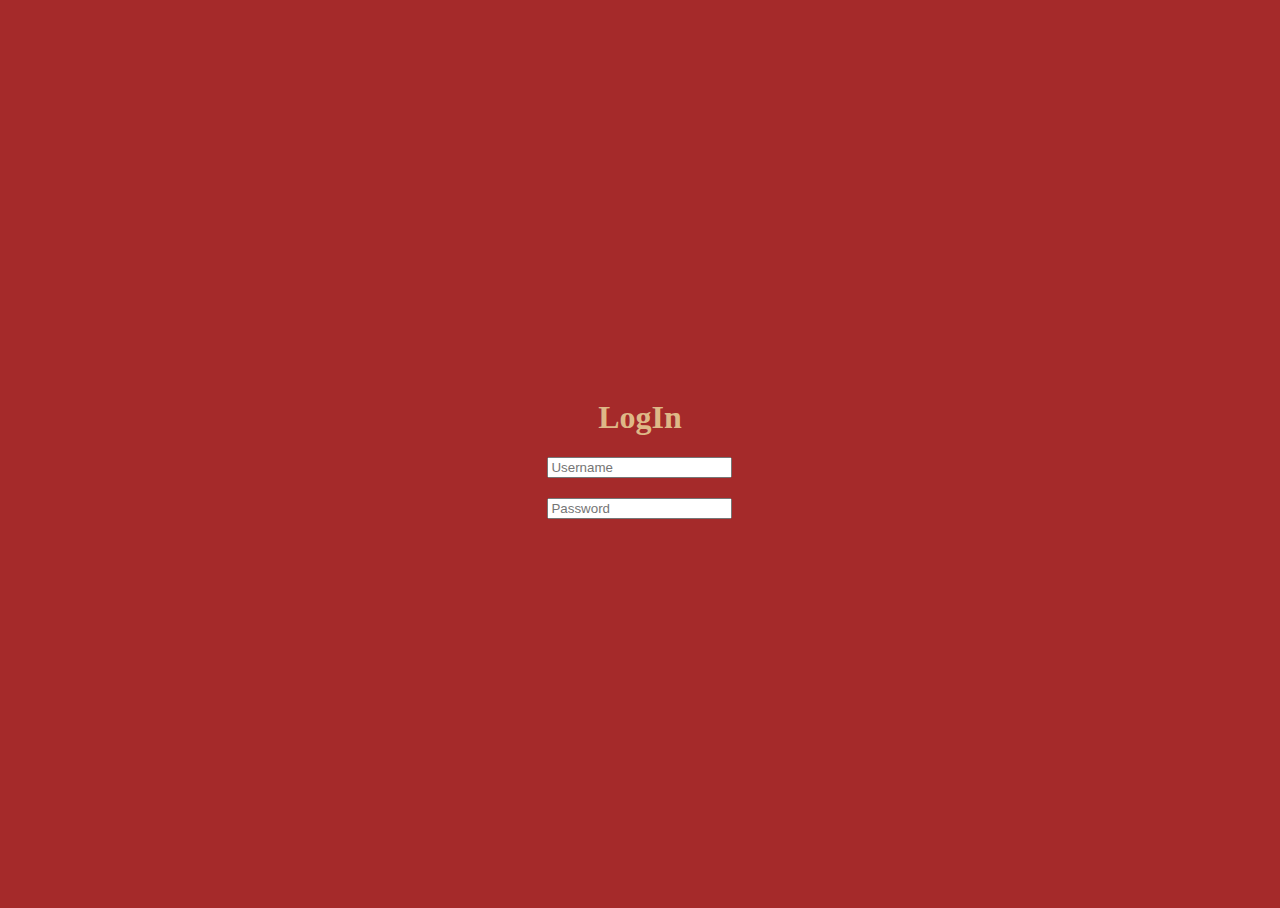
==== login.html @ c47949f7 "comenzando el login" ====
<!DOCTYPE html>
<html lang="en">
<head>
    <meta charset="UTF-8">
    <meta name="viewport" content="width=device-width, initial-scale=1.0">
    <link rel="stylesheet" href="login.css">
    <title>LogIn</title>
</head>
<body>
<div class="login"><h1>LogIn</h1>
<input type="text" placeholder="Username">
<input type="password" name="Password" id="password" placeholder="Password">
</div>

    
</body>
</html>
---- login.css ----
html,body{
    height: 100%;
}

h1,
p {
  color: burlywood;
  grid-column-start: 2;
  text-align: center;
}

body {
  font-family: "Grandstander", cursive;
  display: grid;
  grid-template-columns: 10% 80% 10%;
  justify-items: center;
  background-color: brown;
}

.login{
    display: flex;
    justify-content: center;
    flex-direction: column;
    grid-column-start: 2;

}

#password{
    margin-top: 20px;
    margin-bottom: 20px;
}
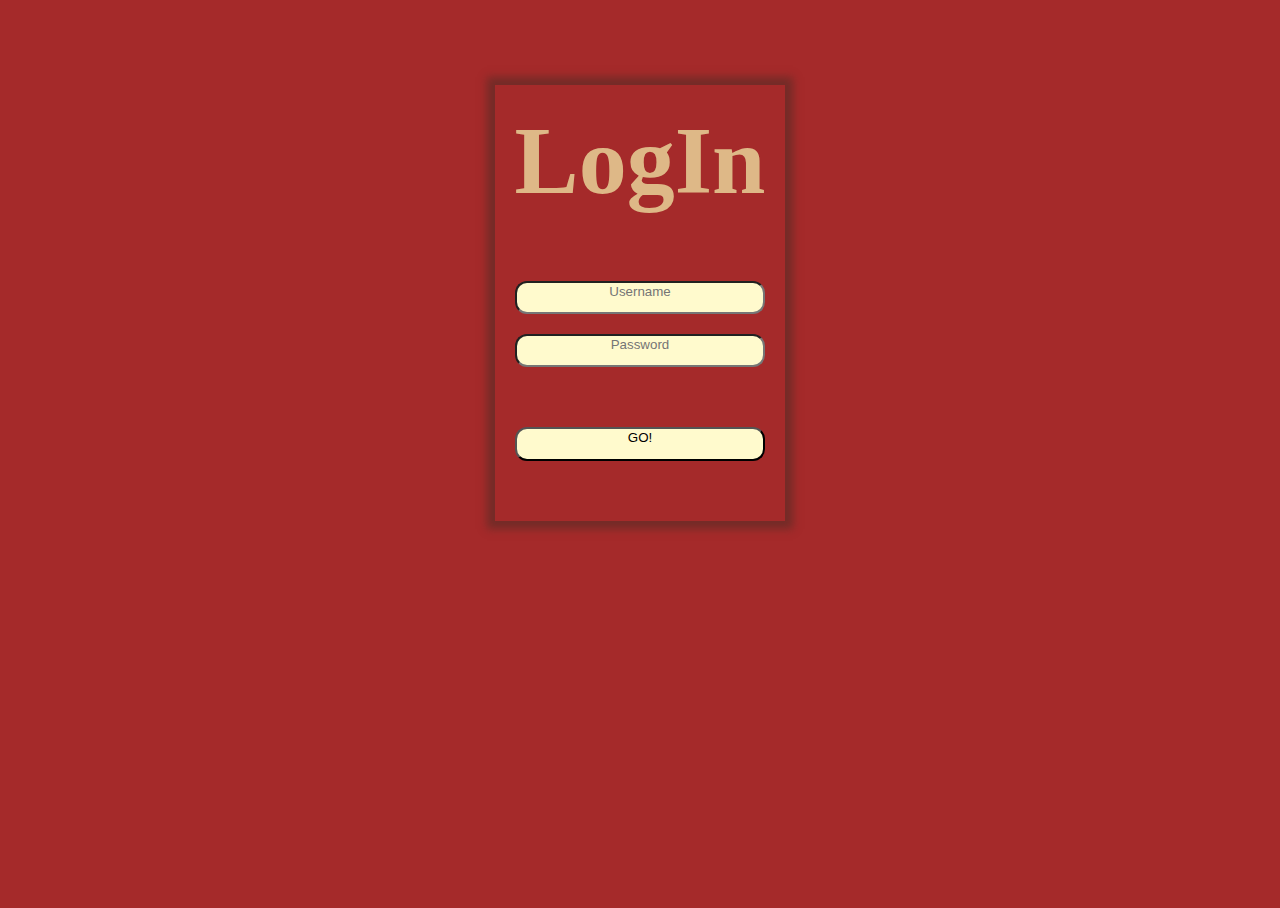
==== commit 8a6f4a2f: "diseño login" ====
--- a/login.html
+++ b/login.html
@@ -8,8 +8,9 @@
 </head>
 <body>
 <div class="login"><h1>LogIn</h1>
-<input type="text" placeholder="Username">
-<input type="password" name="Password" id="password" placeholder="Password">
+<input class ="botones" type="text" placeholder="Username">
+<input class ="botones" type="password" name="Password" id="password" placeholder="Password">
+<button class ="botones">GO!</button>
 </div>
 
     
--- a/login.css
+++ b/login.css
@@ -1,5 +1,10 @@
 html,body{
     height: 100%;
+}
+
+h1{
+    margin-top: 0;
+    font-size: 6em;
 }
 
 h1,
@@ -8,21 +13,47 @@
   grid-column-start: 2;
   text-align: center;
 }
+.botones {
+    text-align: center;
+    
+    
+    grid-column-start: 2;
+    background-color: lemonchiffon;
+   padding-bottom: 1em;
+    border-radius: 12px;  }
 
 body {
   font-family: "Grandstander", cursive;
   display: grid;
-  grid-template-columns: 10% 80% 10%;
+  grid-template-columns: 0.25fr 1.5fr 0.25fr;
+  grid-template-rows: 0.2fr 1fr 1fr;
+  gap: 0px 0px;
+ 
+  grid-template-areas:
+    ". . ."
+    ". login ."
+    ". . .";
   justify-items: center;
-  background-color: brown;
+  background-color: #a52a2a;
 }
 
+
 .login{
+    --webkit-box-shadow: 0px 0px 8px 8px rgba(69,45,37,0.51);
+    -moz-box-shadow: 0px 0px 8px 8px rgba(69,45,37,0.51);
+    box-shadow: 0px 0px 8px 8px rgba(69,45,37,0.51);
+    
+    padding: 20px;
+    padding-bottom: 60px;
     display: flex;
     justify-content: center;
     flex-direction: column;
-    grid-column-start: 2;
+    grid-area: login;
 
+}
+
+button{
+    margin-top: 40px;
 }
 
 #password{
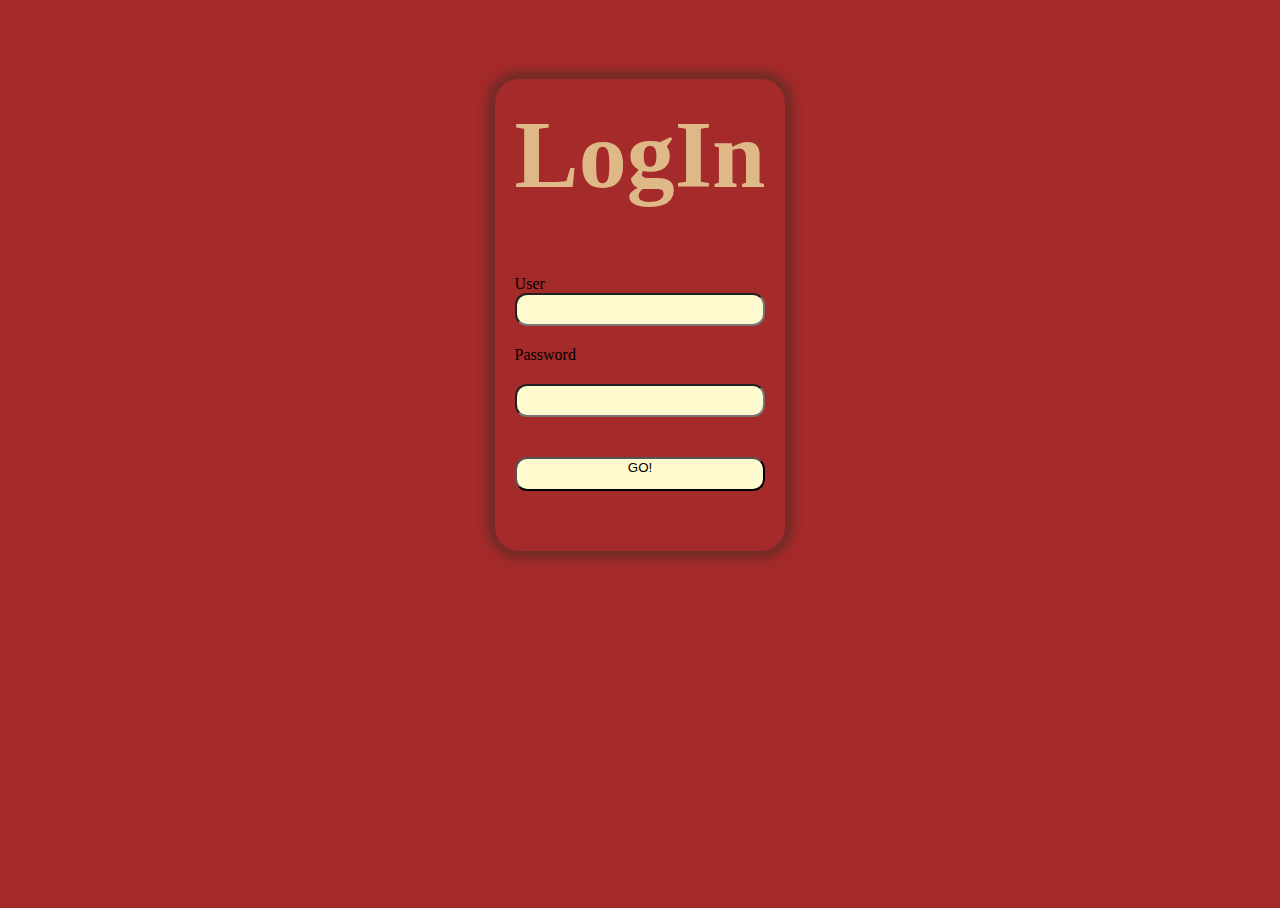
==== commit 8c65d30e: "updated style" ====
--- a/login.html
+++ b/login.html
@@ -8,8 +8,14 @@
 </head>
 <body>
 <div class="login"><h1>LogIn</h1>
-<input class ="botones" type="text" placeholder="Username">
-<input class ="botones" type="password" name="Password" id="password" placeholder="Password">
+<!-- <input class ="botones" type="text" placeholder="Username">
+<input class ="botones" type="password" name="Password" id="password" placeholder="Password"> -->
+<label for='username'>User</label>
+  <input  class="botones" type='text' name='Username'></input>
+  <label id="password" for='password'>Password</label>
+  <input class="botones" type='password' name='password'></input>
+
+
 <button class ="botones">GO!</button>
 </div>
 
--- a/login.css
+++ b/login.css
@@ -1,10 +1,11 @@
-html,body{
-    height: 100%;
+html,
+body {
+  height: 100%;
 }
 
-h1{
-    margin-top: 0;
-    font-size: 6em;
+h1 {
+  margin-top: 0;
+  font-size: 6em;
 }
 
 h1,
@@ -14,13 +15,13 @@
   text-align: center;
 }
 .botones {
-    text-align: center;
-    
-    
-    grid-column-start: 2;
-    background-color: lemonchiffon;
-   padding-bottom: 1em;
-    border-radius: 12px;  }
+  text-align: center;
+
+  grid-column-start: 2;
+  background-color: lemonchiffon;
+  padding-bottom: 1em;
+  border-radius: 12px;
+}
 
 body {
   font-family: "Grandstander", cursive;
@@ -28,35 +29,37 @@
   grid-template-columns: 0.25fr 1.5fr 0.25fr;
   grid-template-rows: 0.2fr 1fr 1fr;
   gap: 0px 0px;
- 
+
   grid-template-areas:
     ". . ."
     ". login ."
     ". . .";
   justify-items: center;
-  background-color: #a52a2a;
+  background-color: brown;
+  background-image: url("https://www.transparenttextures.com/patterns/dimension.png");
+  /* This is mostly intended for prototyping; please download the pattern and re-host for production environments. Thank you! */
 }
 
-
-.login{
-    --webkit-box-shadow: 0px 0px 8px 8px rgba(69,45,37,0.51);
-    -moz-box-shadow: 0px 0px 8px 8px rgba(69,45,37,0.51);
-    box-shadow: 0px 0px 8px 8px rgba(69,45,37,0.51);
-    
-    padding: 20px;
-    padding-bottom: 60px;
-    display: flex;
-    justify-content: center;
-    flex-direction: column;
-    grid-area: login;
-
+.login {
+  --webkit-box-shadow: 0px 0px 8px 8px rgba(69, 45, 37, 0.51);
+  -moz-box-shadow: 0px 0px 8px 8px rgba(69, 45, 37, 0.51);
+  box-shadow: 0px 0px 8px 8px rgba(69, 45, 37, 0.51);
+  border-radius: 24px;
+  padding: 20px;
+  padding-bottom: 60px;
+  display: flex;
+  justify-content: center;
+  flex-direction: column;
+  grid-area: login;
+  background-color: #a52a2a;
+  /* background-image: url("./img/arches.png"); */
 }
 
-button{
-    margin-top: 40px;
+button {
+  margin-top: 40px;
 }
 
-#password{
-    margin-top: 20px;
-    margin-bottom: 20px;
-}+#password {
+  margin-top: 20px;
+  margin-bottom: 20px;
+}
